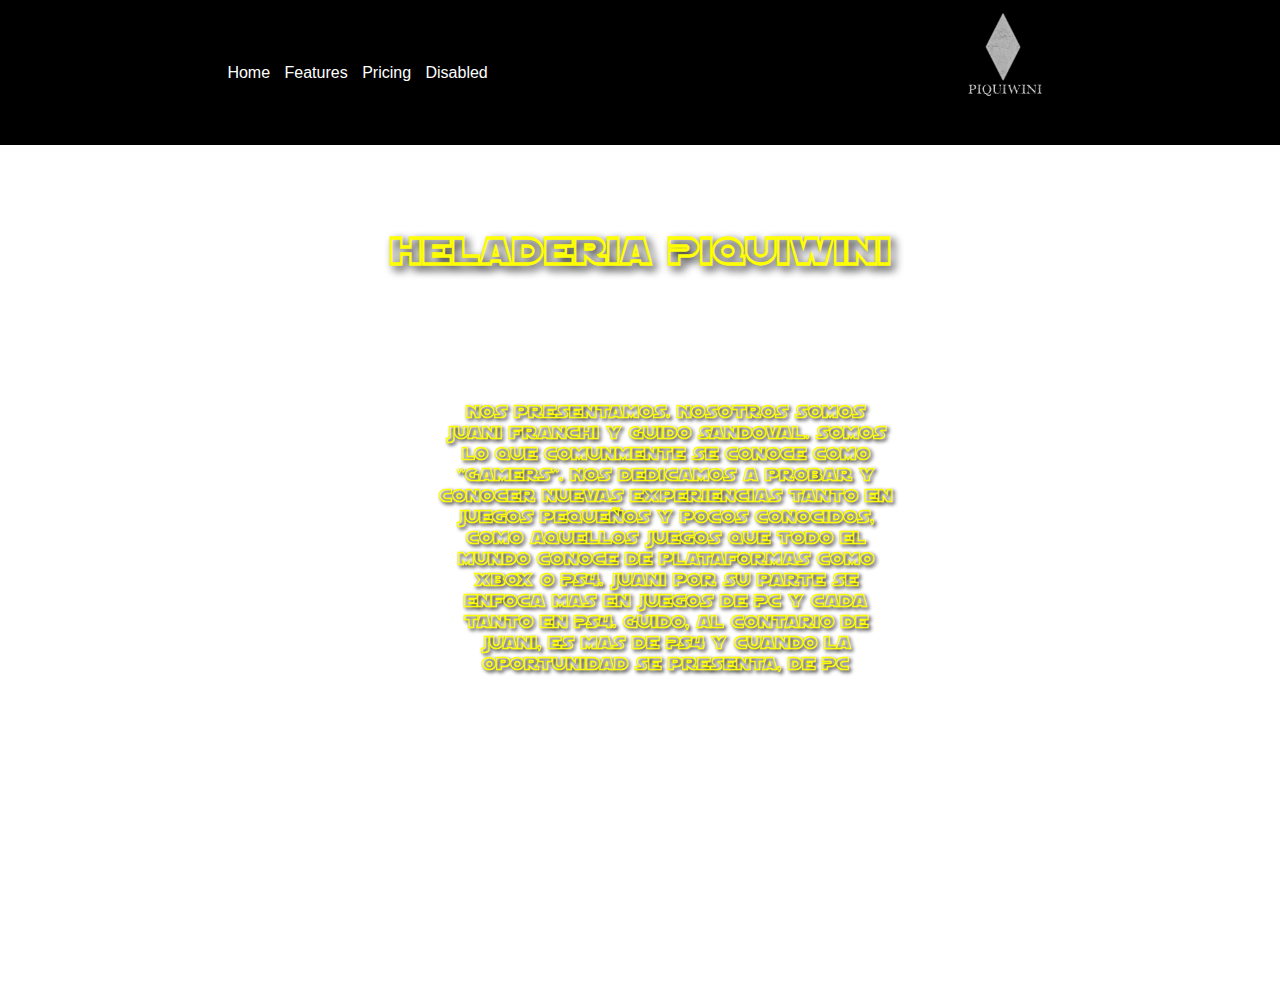
==== index.html @ c3ed0558 "commit 1" ====
<!DOCTYPE html>
<html lang="en">
<head>
    <link rel="stylesheet" href="estilos.css">
    <link rel="stylesheet" href="fuentes.css">
    <meta charset="UTF-8">
    <meta http-equiv="X-UA-Compatible" content="IE=edge">
    <meta name="viewport" content="width=device-width, initial-scale=1.0">
    <title>Document</title>
</head>
<body>
    <header>
        <div class="navegador">
            <nav class="navbar navbar-expand-lg navbar-light bg-light">
                <div class="container-fluid">
                    <a class="navbar-brand" href="#"></a>
                    <button class="navbar-toggler" type="button" data-bs-toggle="collapse" data-bs-target="#navbarNavAltMarkup" aria-controls="navbarNavAltMarkup" aria-expanded="false" aria-label="Toggle navigation">
                        <span class="navbar-toggler-icon"></span>
                    </button>
                    <div class="collapse navbar-collapse" id="navbarNavAltMarkup">
                        <div class="navbar-nav">
                            <a class="nav-link active" aria-current="page" href="#">Home</a>
                            <a class="nav-link" href="#">Features</a>
                            <a class="nav-link" href="#">Pricing</a>
                            <a class="nav-link disabled" href="#" tabindex="-1" aria-disabled="true">Disabled</a>
                        </div>
                    </div>
                </div>
            </nav>
            <div class="logo">
                <img src="img/prelogo.png" alt="">
            </div>
        </div>
    </header>
    <div class="main">        
        <img src="./img/fondo.png" alt="">
        <div class="descr">
        <h1>Heladeria Piquiwini</h1>
        <b><p>Nos presentamos. Nosotros somos Juani Franchi y Guido Sandoval. Somos lo que comunmente se conoce como "Gamers".
        Nos dedicamos a probar y conocer nuevas experiencias tanto en juegos pequeños y pocos conocidos, como aquellos juegos que todo el mundo conoce de plataformas como XBOX o PS4.
        Juani por su parte se enfoca mas en juegos de PC y cada tanto en PS4. Guido, al contario de Juani, es mas de PS4 y cuando la oportunidad se presenta, de PC </p></b>
        </div>
    </div>
    <div class="foot">
        <div class="container">
            <div class="row">
                <footer>Todos los derechos reservados 2021-2022 &#169</footer>

            </div>
        </div>
    </div>
    <script src="index.js"></script>
</body>

</html>
---- estilos.css ----
body{
    width: 100%;
    height: 100%;
    margin: 0;
    padding:0;
}

.navegador{
    background-color: black;
    text-align: center;
    display: flex;
    padding: 0;
    margin: 0;
    justify-content: space-around;
    align-items: center;
    width: 100%;
    height: 100%;
    position: relative;    
    font-family: -apple-system, BlinkMacSystemFont, 'Segoe UI', Roboto, Oxygen, Ubuntu, Cantarell, 'Open Sans', 'Helvetica Neue', sans-serif;
}
.navegador nav .container-fluid button.navbar-toggler{
    display: none;

}
.navegador nav .container-fluid div .navbar-nav{
    position: relative;
   
    
}
.navegador nav .container-fluid div .navbar-nav :nth-child(1){
    margin-right: 10px;

}
.navegador nav .container-fluid div .navbar-nav :nth-child(2){
    margin-right: 10px;

}
.navegador nav .container-fluid div .navbar-nav :nth-child(3){
    margin-right: 10px;

}
.navegador nav .container-fluid div .navbar-nav :nth-child(4){
    margin-right: 10px;

}
.navegador nav .container-fluid{
    top: 50px;
}
.navegador nav .container-fluid a{
    color:white;
    right: 10px;
    text-decoration: none;

}
.navegador nav .container-fluid a:hover{
    background-color: grey;
    opacity: 0.8;
    color:black;
    border-radius: 10%;

}
.navegador .logo img{
    width: 100px;
    height: auto;

}
.main {
    width: 100%;
    height: auto;
    position: relative;

}
.main img{
    position: absolute;
    width: 100%;

}
.main .descr{
    position: absolute;
}
.main .descr h1{
    font-size: 3.3vw; 
    color: yellow;
    text-align: center;
    margin-top: 6.5%;
    text-shadow: black 0.1em 0.1em 0.2em;
    font-family: starwars;
}
.main .descr p{
    font-size: 1.5vw;
    text-align: center;
    color: yellow;
    font-family: starwars;
    margin-left: 34%;
    margin-right: 30%;
    text-shadow: black 0.1em 0.1em 0.2em;
    margin-top: 10%;

}
.foot{
    position: relative;
}
.foot .container .row footer{
    color: white;
    margin-top: 65%;
    
    font-size: 1.3vw;
    text-align: center;
}
---- fuentes.css ----
@font-face{
    font-family: starwars;
    src:url(./fonts/st.ttf);
    
}
@font-face{
    font-family: starwa;
    src: url(./fonts/st1.ttf);
}
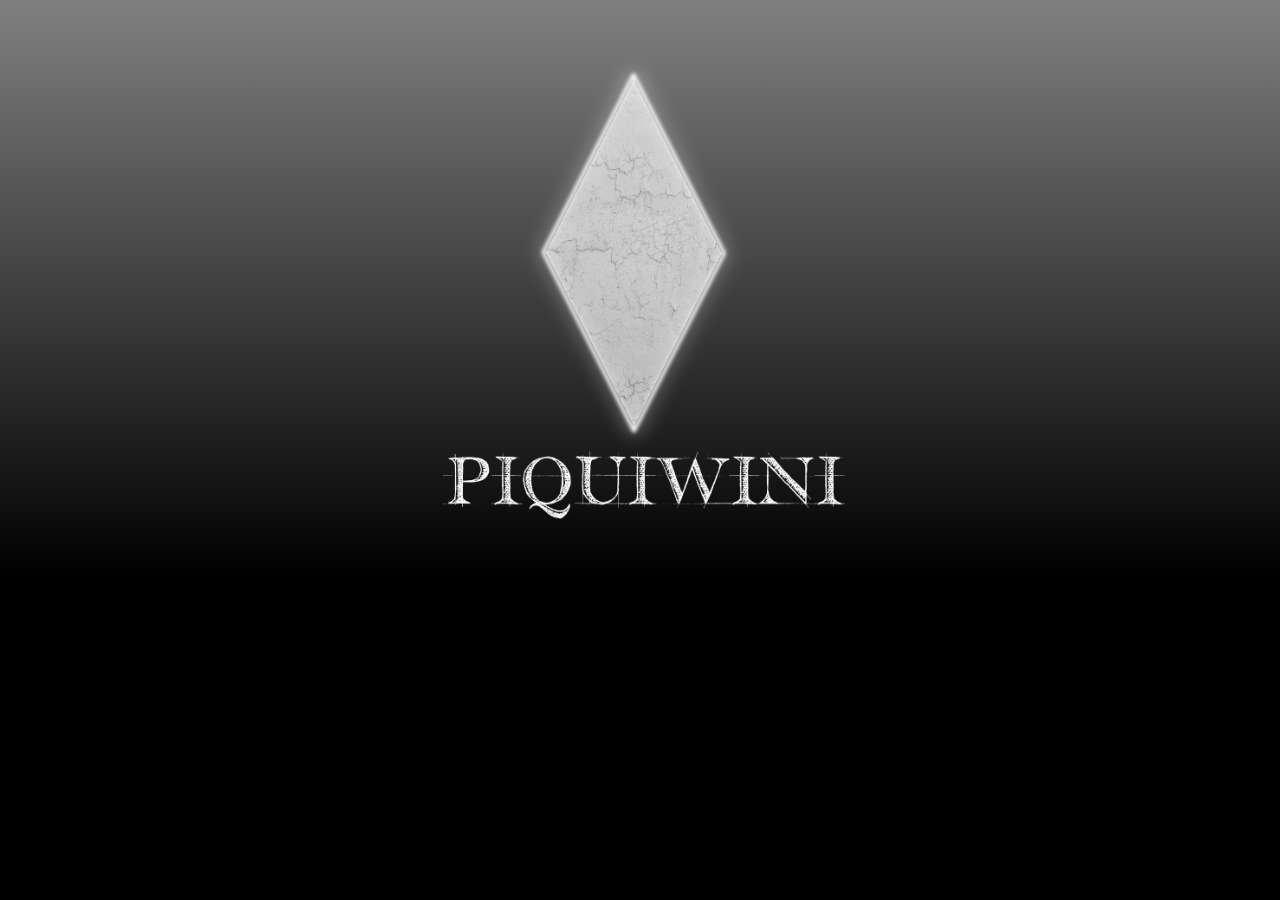
==== commit 8924a03b: "commit2" ====
--- a/index.html
+++ b/index.html
@@ -1,55 +1,20 @@
 <!DOCTYPE html>
 <html lang="en">
 <head>
-    <link rel="stylesheet" href="estilos.css">
-    <link rel="stylesheet" href="fuentes.css">
+    <link rel="stylesheet" href="./index.css">
     <meta charset="UTF-8">
     <meta http-equiv="X-UA-Compatible" content="IE=edge">
     <meta name="viewport" content="width=device-width, initial-scale=1.0">
     <title>Document</title>
 </head>
 <body>
-    <header>
-        <div class="navegador">
-            <nav class="navbar navbar-expand-lg navbar-light bg-light">
-                <div class="container-fluid">
-                    <a class="navbar-brand" href="#"></a>
-                    <button class="navbar-toggler" type="button" data-bs-toggle="collapse" data-bs-target="#navbarNavAltMarkup" aria-controls="navbarNavAltMarkup" aria-expanded="false" aria-label="Toggle navigation">
-                        <span class="navbar-toggler-icon"></span>
-                    </button>
-                    <div class="collapse navbar-collapse" id="navbarNavAltMarkup">
-                        <div class="navbar-nav">
-                            <a class="nav-link active" aria-current="page" href="#">Home</a>
-                            <a class="nav-link" href="#">Features</a>
-                            <a class="nav-link" href="#">Pricing</a>
-                            <a class="nav-link disabled" href="#" tabindex="-1" aria-disabled="true">Disabled</a>
-                        </div>
-                    </div>
-                </div>
-            </nav>
-            <div class="logo">
-                <img src="img/prelogo.png" alt="">
+    <div class="container">
+        <a href="./intro.html">
+            <div class="imag">
+                <img src="./img/fondu.png" alt="">
             </div>
-        </div>
-    </header>
-    <div class="main">        
-        <img src="./img/fondo.png" alt="">
-        <div class="descr">
-        <h1>Heladeria Piquiwini</h1>
-        <b><p>Nos presentamos. Nosotros somos Juani Franchi y Guido Sandoval. Somos lo que comunmente se conoce como "Gamers".
-        Nos dedicamos a probar y conocer nuevas experiencias tanto en juegos pequeños y pocos conocidos, como aquellos juegos que todo el mundo conoce de plataformas como XBOX o PS4.
-        Juani por su parte se enfoca mas en juegos de PC y cada tanto en PS4. Guido, al contario de Juani, es mas de PS4 y cuando la oportunidad se presenta, de PC </p></b>
-        </div>
+        </a>
     </div>
-    <div class="foot">
-        <div class="container">
-            <div class="row">
-                <footer>Todos los derechos reservados 2021-2022 &#169</footer>
-
-            </div>
-        </div>
-    </div>
-    <script src="index.js"></script>
+    <script src="./index.js"></script>
 </body>
-
 </html>--- a/index.css
+++ b/index.css
@@ -0,0 +1,70 @@
+body{
+    margin: 0;
+    padding: 0;
+    background:black;
+}
+.container{
+    position: absolute;
+    width: 100vw;
+    height: 45vw;
+    background: linear-gradient(grey, black);
+    overflow-y: hidden;
+    perspective: 600px;
+
+}
+.container .imag img{
+    position: absolute;
+    right: 0px;
+    width: 42vw;
+    left: 28.5%;
+    bottom: 0px;
+    top: 0px;
+    animation: mymove 4s;
+    
+}
+.container .imag .img:hover{
+    -webkit-transform: scale(1.5);
+    -moz-transform: scale(1.5);
+    -o-transform: scale(1.5);
+    -ms-transform: scale(1.5);
+    transform: scale(1.5)
+        
+}
+
+@keyframes mymove{
+0% {opacity: 0;}
+10% {opacity: 0.1;}
+20% {opacity: 0.2;}
+30% {opacity: 0.3;}
+40% {opacity: 0.4;}
+50% {opacity: 0.5;}
+60% {opacity: 0.6;}
+70% {opacity: 0.7;}
+80% {opacity: 0.8;}
+90% {opacity: 0.9;}
+100%  {opacity: 1 ;} 
+
+}
+
+@media  screen and (max-width:425px){
+    .container{
+   
+    height: 100%;
+    
+    }
+    .container .imag img{
+    position: absolute;
+    right: 0px;
+    width: 98vw;
+    left:0;
+    bottom: 0px;
+    top: 95px;
+    
+    }   
+
+
+
+
+
+
+}